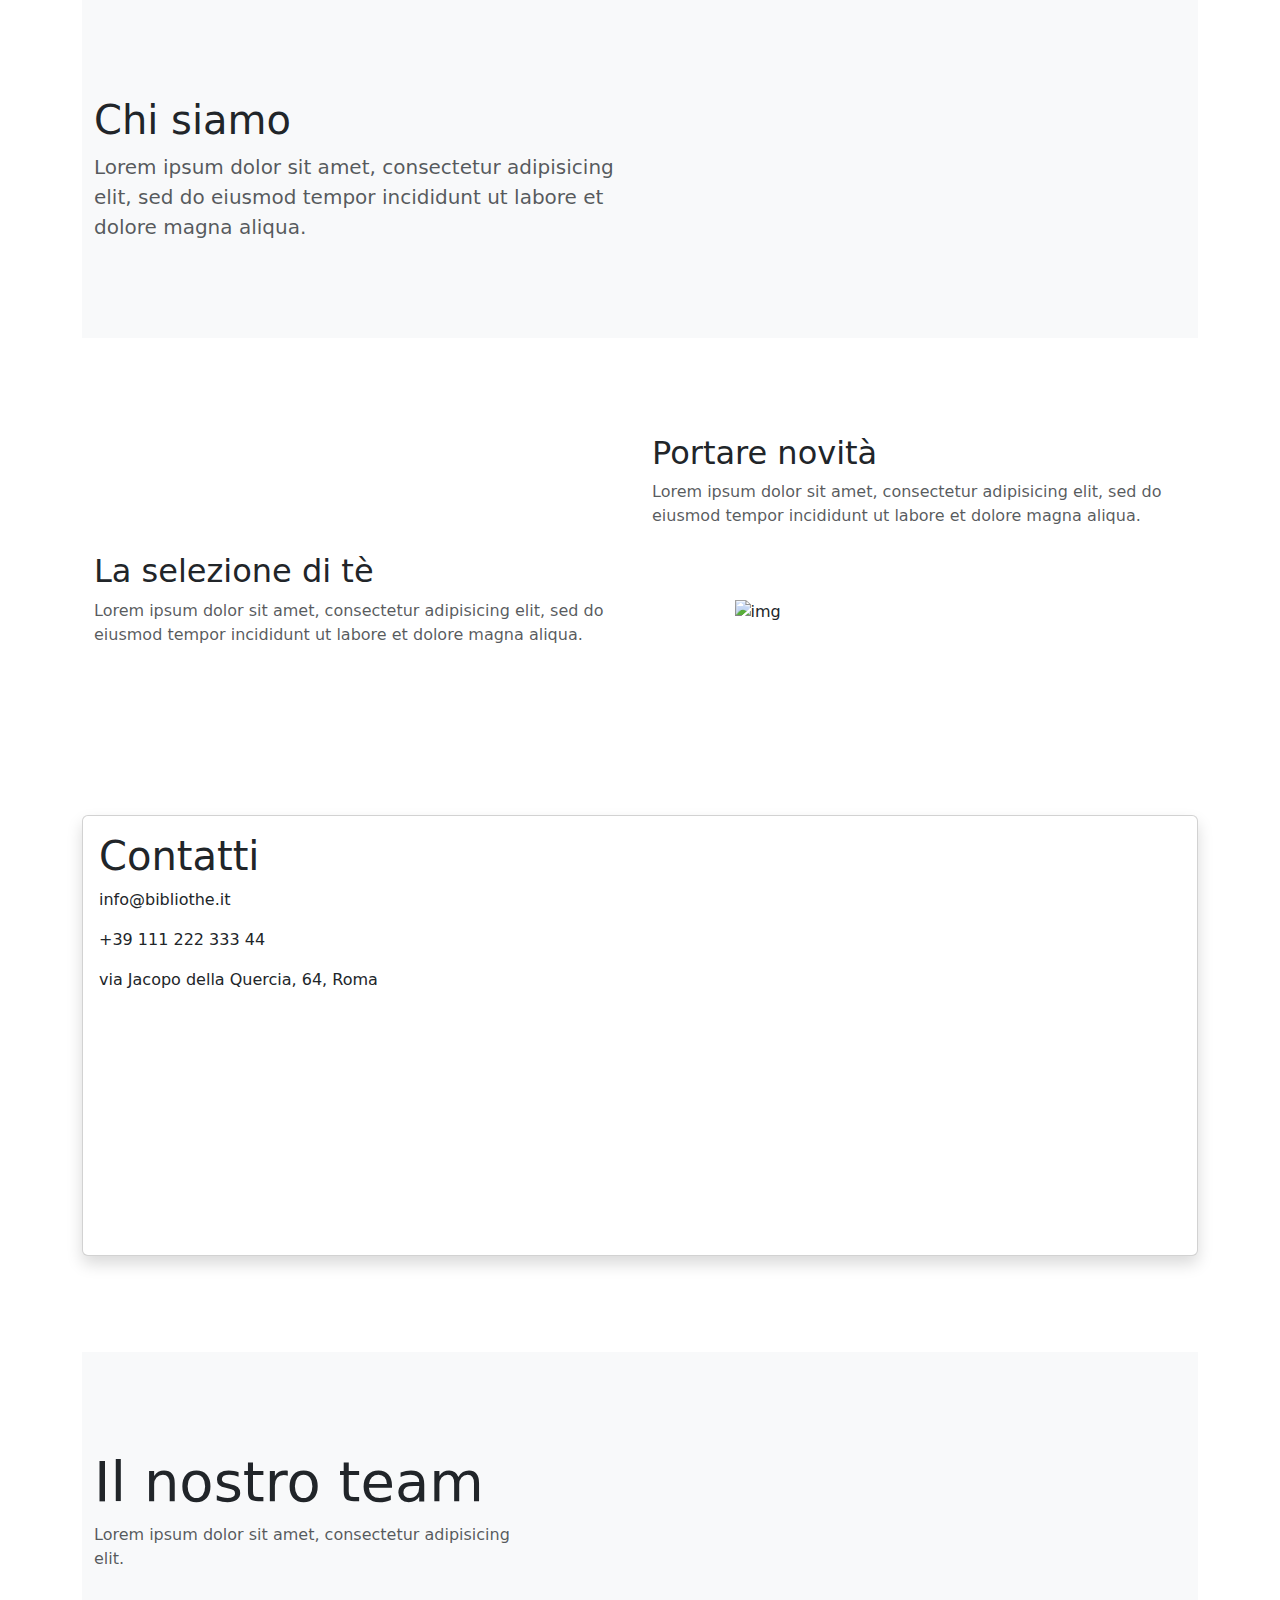
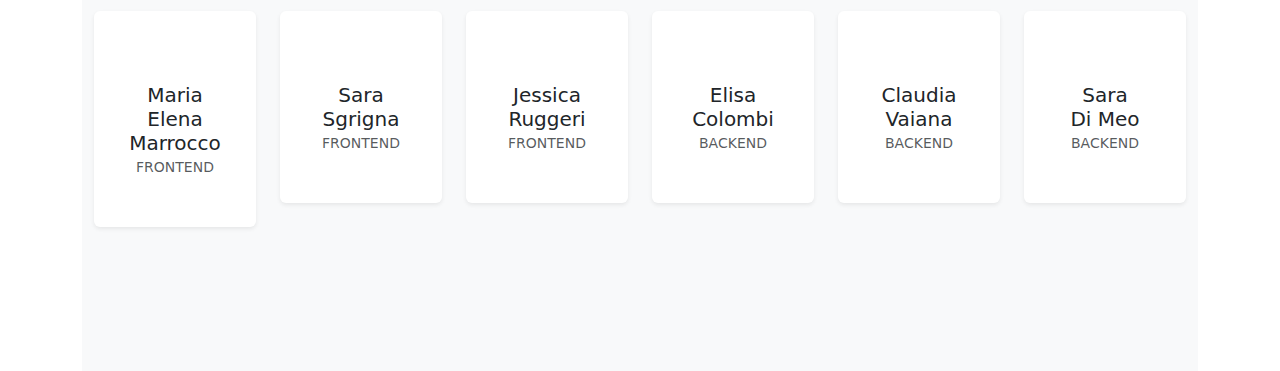
==== src/main/resources/templates/about.html @ 4e13affb "css navbar" ====
<!DOCTYPE html>
<html xmlns:th="http://www.thymeleaf.org">

<head>
	<meta charset="UTF-8">
	<meta name="viewport" content="width=device-width, initial-scale=1.0">
	<title>Bibliothè | Chi siamo</title>
	<link rel="icon" type="image/png" th:src="@{'/img/minilogo.png'}">
	<link href="https://cdn.jsdelivr.net/npm/bootstrap@5.3.2/dist/css/bootstrap.min.css" rel="stylesheet">
	<link th:href="@{/css/style.css}" rel="stylesheet" />
	<script src="https://cdn.jsdelivr.net/npm/bootstrap@5.3.2/dist/js/bootstrap.bundle.min.js"></script>
	<script type="text/javascript" src="/src/main/resources/static/js/script.js"></script>
	<script type="text/javascript" th:src="@{/js/GENERICO.js}"></script>
	<link rel="preconnect" href="https://fonts.googleapis.com">
	<link rel="preconnect" href="https://fonts.gstatic.com" crossorigin>
	<link href="https://fonts.googleapis.com/css2?family=Barrio&display=swap" rel="stylesheet">

	<link rel="preconnect" href="https://fonts.googleapis.com">
	<link rel="preconnect" href="https://fonts.gstatic.com" crossorigin>
	<link href="https://fonts.googleapis.com/css2?family=Montserrat:wght@300&display=swap" rel="stylesheet">


</head>

<body>
	
	<div class="container">
		<div class="head">
			<!--navbar-->
        	<div th:replace="~{fragments :: navbar(autori=${autori}, generi=${generi}, caseEditrici=${caseEditrici})}"></div>
		</div>
		<!--BODY-->
		<div class="bg-light">
			<div class="container py-5">
				<div class="row h-100 align-items-center py-5">
					<div class="col-lg-6">
						<h1 id="about">Chi siamo</h1>
						<p class="lead text-muted mb-0">Lorem ipsum dolor sit amet, consectetur adipisicing elit,
							sed do eiusmod tempor incididunt ut labore et dolore magna aliqua.</p>
					</div>
					<div class="col-lg-6 d-none d-lg-block"><img th:src="@{'/img/noi.png'}" alt="" class="img-fluid about">
					</div>
				</div>
			</div>
		</div>
		<div class="bg-white py-5">
			<div class="container py-5">
				
				<div class="row align-items-center">
					<div class="col-lg-5 px-5 mx-auto"><img id="noPadd2" th:src="@{'/img/novità3.png'}" alt=""
							class="img-fluid about mb-4 mb-lg-0"></div>
					<div class="col-lg-6"><i class="fa fa-leaf fa-2x mb-3 text-primary"></i>
						<h2 class="font-weight-light blu">Portare novità</h2>
						<p class="font-italic text-muted mb-4">Lorem ipsum dolor sit amet, consectetur adipisicing elit,
							sed do eiusmod tempor incididunt ut labore et dolore magna aliqua.</p>
					</div>
				</div>
				<div class="row align-items-center mb-5">
					<div class="col-lg-6 order-2 order-lg-1"><i class="fa fa-bar-chart fa-2x mb-3 text-primary"></i>
						<h2 class="font-weight-light azzurro">La selezione di tè</h2>
						<p class="font-italic text-muted mb-4">Lorem ipsum dolor sit amet, consectetur adipisicing elit,
							sed do eiusmod tempor incididunt ut labore et dolore magna aliqua.</p>
					</div>
					<div class="col-lg-5 px-5 mx-auto order-1 order-lg-2"><img id="noPadd" th:src="@{'/img/selezione2.png'}" alt="img"
							class="img-fluid about mb-4 mb-lg-0"></div>
				</div>
			</div>
			
			
			<div id="cardContact" class="container mt-5 card shadow p-3 mb-5 rounded">
        <div class="row">
            

            <!-- Colonna destra - Riepilogo dei contatti -->
            <div class="col-md-6">
                <div class="riepilogo">
                    <h1 id="riepilogo" class="card-title">Contatti</h5>
                    <p >info@bibliothe.it</p>
                    <p>+39 111 222 333 44</p>
                    <p>via Jacopo della Quercia, 64, Roma</p>
                    <!-- Aggiungi altri dettagli di contatto se necessario -->
                </div>
            </div>
            <!-- Colonna sinistra - Form di contatto -->
            <div class="col-md-6 ">
                <iframe
                        width="100%"
                        height="400"
                        frameborder="0"
                        scrolling="no"
                        marginheight="0"
                        marginwidth="0"
                        src="https://www.google.com/maps/embed?pb=!1m18!1m12!1m3!1d3150.6369652082087!2d-122.08395748475895!3d37.42201697982624!2m3!1f0!2f0!3f0!3m2!1i1024!2i768!4f13.1!3m3!1m2!1s0x808f7e7c0acefc4d%3A0x2a99237540c249f6!2sGolden%20Gate%20Bridge!5e0!3m2!1sen!2sus!4v1643742989608!5m2!1sen!2sus"
                        allowfullscreen
                    ></iframe>
                
            </div>
        </div>
    </div>
		</div>
		
		
	
		
		
		
		

		<div class="bg-light py-5">
			
			<div class="container py-5">
				<div class="row mb-4">
					<div class="col-lg-5">
						<h2 class="display-4">Il nostro team</h2>
						<p class="font-italic text-muted">Lorem ipsum dolor sit amet, consectetur adipisicing elit.</p>
					</div>
				</div>

				<div class="row text-center">
					<!-- Team item 1-->
					<div class="col-xl-2 col-sm-6 mb-5">
						<div class="bg-white rounded shadow-sm py-5 px-4"><img
								th:src="@{'/img/mary.png'}" alt="" width="100"
								class="img-fluid rounded-circle mb-3 shadow-sm">
							<h5 class="mb-0">Maria Elena<br>Marrocco</h5><span class="small text-uppercase text-muted">FRONTEND
							</span>

						</div>
					</div>
					<!-- End-->

					<!-- Team item 2-->
					<div class="col-xl-2 col-sm-6 mb-5">
						<div class="bg-white rounded shadow-sm py-5 px-4"><img
								th:src="@{'/img/sara.png'}" alt="" width="100"
								class="img-fluid rounded-circle mb-3 shadow-sm">
							<h5 class="mb-0">Sara<br>Sgrigna</h5><span class="small text-uppercase text-muted">FRONTEND</span>

						</div>
					</div>
					<!-- End-->
					<!-- Team item 3-->
					<div class="col-xl-2 col-sm-6 mb-5">
						<div class="bg-white rounded shadow-sm py-5 px-4"><img
								th:src="@{'/img/jessica.png'}" alt="" width="100"
								class="img-fluid rounded-circle mb-3 shadow-sm">
							<h5 class="mb-0">Jessica<br>Ruggeri</h5><span class="small text-uppercase text-muted">FRONTEND</span>

						</div>
					</div>
					<!-- End-->

					<!-- Team item 4-->
					<div class="col-xl-2 col-sm-6 mb-5">
						<div class="bg-white rounded shadow-sm py-5 px-4"><img
								th:src="@{'/img/elisa.png'}" alt="" width="100"
								class="img-fluid rounded-circle mb-3  shadow-sm">
							<h5 class="mb-0">Elisa<br>Colombi</h5><span class="small text-uppercase text-muted">BACKEND</span>

						</div>
					</div>
					<!-- End-->

					<!-- Team item 5-->
					<div class="col-xl-2 col-sm-6 mb-5">
						<div class="bg-white rounded shadow-sm py-5 px-4"><img
								th:src="@{'/img/claudia.png'}" alt="" width="100"
								class="img-fluid rounded-circle mb-3  shadow-sm">
							<h5 class="mb-0">Claudia<br>Vaiana</h5><span class="small text-uppercase text-muted">BACKEND</span>

						</div>
					</div>
					<!-- End-->

					<!-- Team item 6-->
					<div class="col-xl-2 col-sm-6 mb-5">
						<div class="bg-white rounded shadow-sm py-5 px-4"><img
								th:src="@{'/img/saraD.png'}" alt="" width="100"
								class="img-fluid rounded-circle mb-3 shadow-sm">
							<h5 class="mb-0">Sara<br>Di Meo</h5><span class="small text-uppercase text-muted">BACKEND</span>

						</div>
					</div>
					<!-- End-->

				</div>
			</div>
		</div>

	</div>
</div>
<!--FRAGMENT FOOTER-->
<div th:replace="~{fragments :: footer}"></div>
</body>

</html>
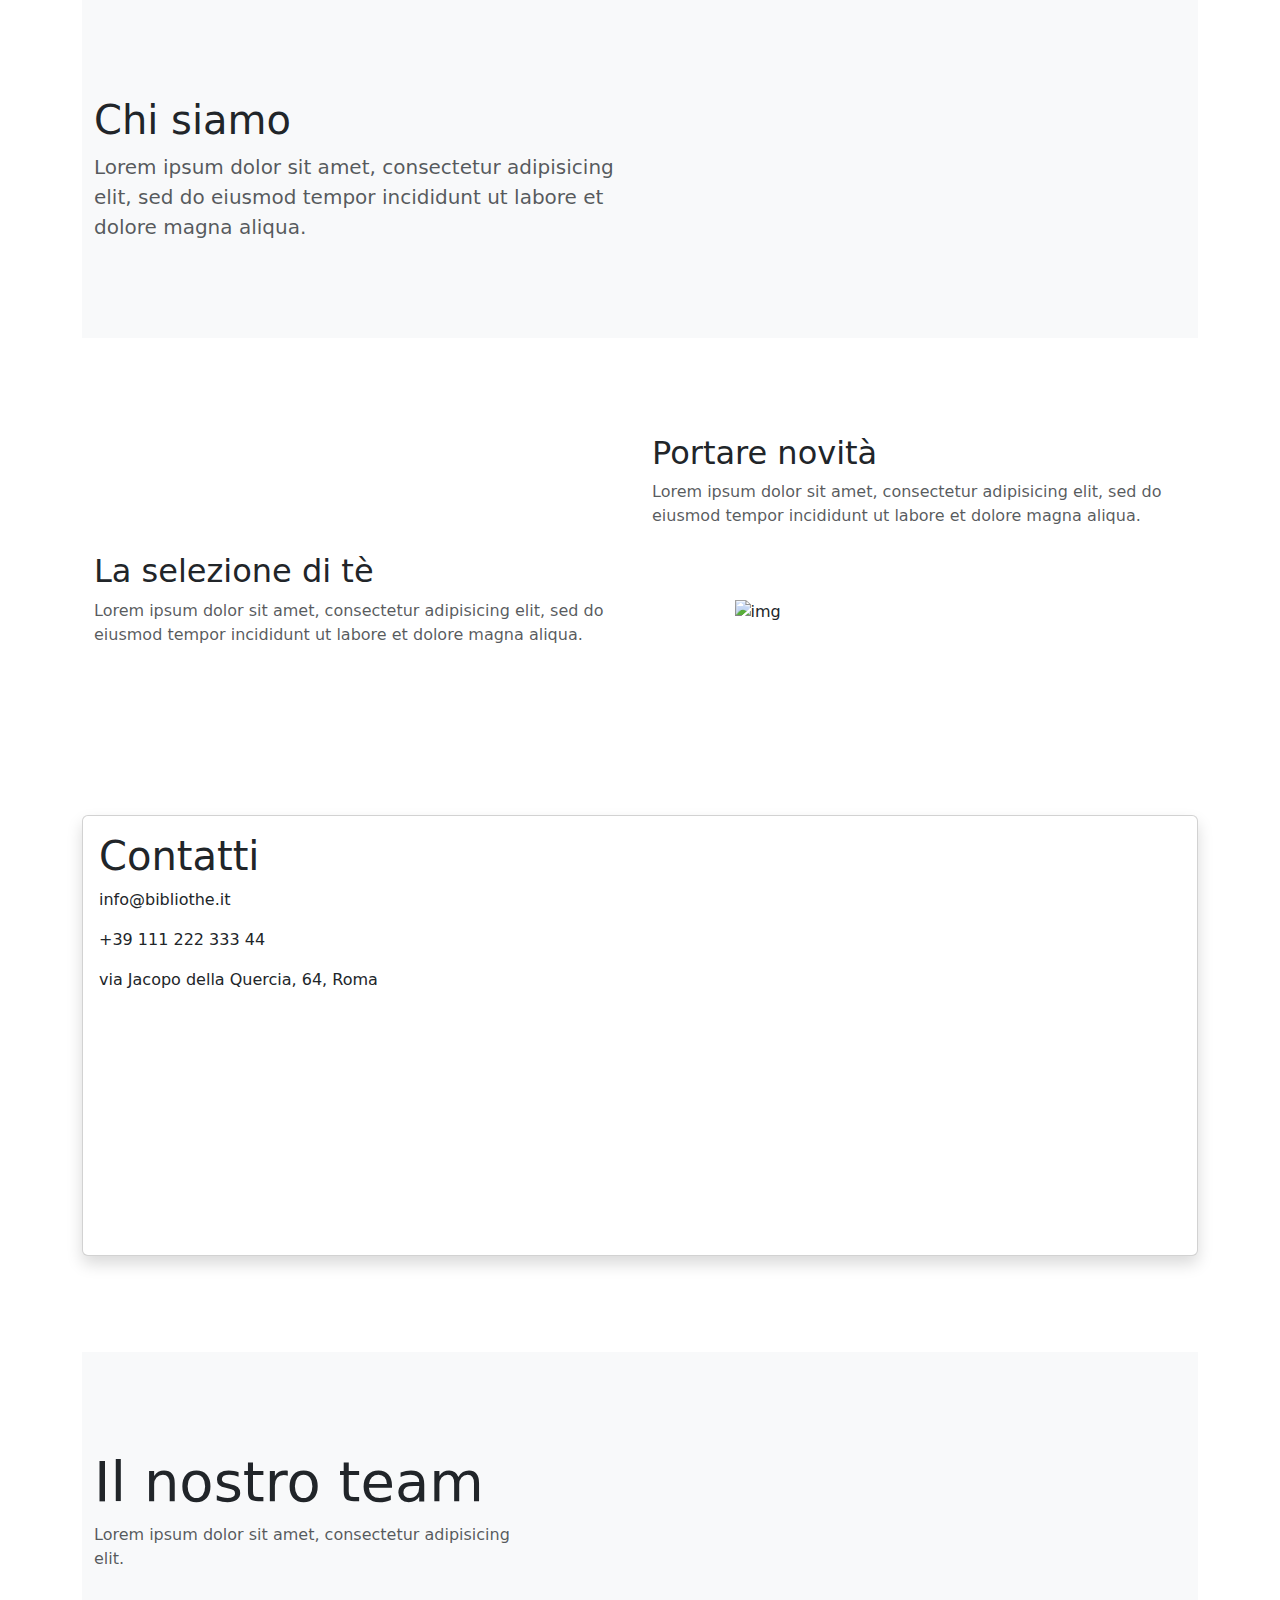
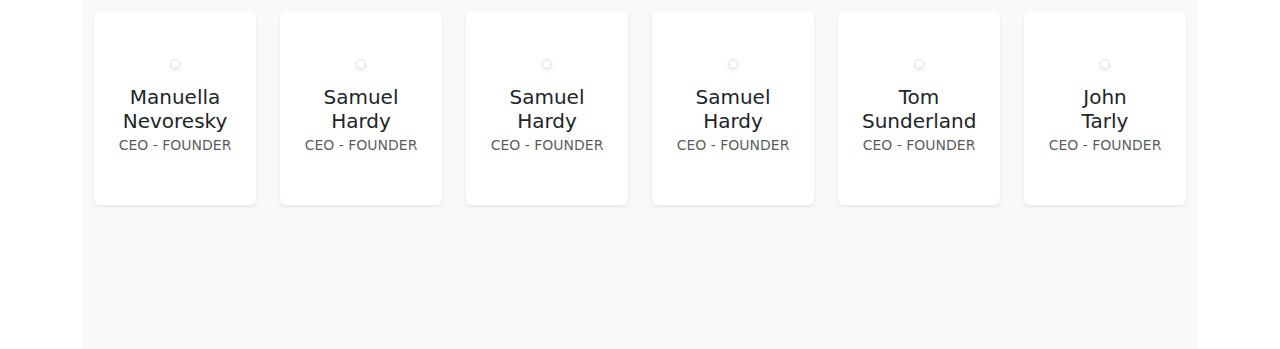
==== commit 4a2bd22a: "Merge branch 'main' of https://github.com/ClauVai/biblioteca" ====
--- a/src/main/resources/templates/about.html
+++ b/src/main/resources/templates/about.html
@@ -10,7 +10,6 @@
 	<link th:href="@{/css/style.css}" rel="stylesheet" />
 	<script src="https://cdn.jsdelivr.net/npm/bootstrap@5.3.2/dist/js/bootstrap.bundle.min.js"></script>
 	<script type="text/javascript" src="/src/main/resources/static/js/script.js"></script>
-	<script type="text/javascript" th:src="@{/js/GENERICO.js}"></script>
 	<link rel="preconnect" href="https://fonts.googleapis.com">
 	<link rel="preconnect" href="https://fonts.gstatic.com" crossorigin>
 	<link href="https://fonts.googleapis.com/css2?family=Barrio&display=swap" rel="stylesheet">
@@ -120,10 +119,10 @@
 					<!-- Team item 1-->
 					<div class="col-xl-2 col-sm-6 mb-5">
 						<div class="bg-white rounded shadow-sm py-5 px-4"><img
-								th:src="@{'/img/mary.png'}" alt="" width="100"
-								class="img-fluid rounded-circle mb-3 shadow-sm">
-							<h5 class="mb-0">Maria Elena<br>Marrocco</h5><span class="small text-uppercase text-muted">FRONTEND
-							</span>
+								src="https://bootstrapious.com/i/snippets/sn-about/avatar-4.png" alt="" width="100"
+								class="img-fluid rounded-circle mb-3 img-thumbnail shadow-sm">
+							<h5 class="mb-0">Manuella<br>Nevoresky</h5><span class="small text-uppercase text-muted">CEO
+								- Founder</span>
 
 						</div>
 					</div>
@@ -132,9 +131,10 @@
 					<!-- Team item 2-->
 					<div class="col-xl-2 col-sm-6 mb-5">
 						<div class="bg-white rounded shadow-sm py-5 px-4"><img
-								th:src="@{'/img/sara.png'}" alt="" width="100"
-								class="img-fluid rounded-circle mb-3 shadow-sm">
-							<h5 class="mb-0">Sara<br>Sgrigna</h5><span class="small text-uppercase text-muted">FRONTEND</span>
+								src="https://bootstrapious.com/i/snippets/sn-about/avatar-3.png" alt="" width="100"
+								class="img-fluid rounded-circle mb-3 img-thumbnail shadow-sm">
+							<h5 class="mb-0">Samuel<br>Hardy</h5><span class="small text-uppercase text-muted">CEO -
+								Founder</span>
 
 						</div>
 					</div>
@@ -142,9 +142,10 @@
 					<!-- Team item 3-->
 					<div class="col-xl-2 col-sm-6 mb-5">
 						<div class="bg-white rounded shadow-sm py-5 px-4"><img
-								th:src="@{'/img/jessica.png'}" alt="" width="100"
-								class="img-fluid rounded-circle mb-3 shadow-sm">
-							<h5 class="mb-0">Jessica<br>Ruggeri</h5><span class="small text-uppercase text-muted">FRONTEND</span>
+								src="https://bootstrapious.com/i/snippets/sn-about/avatar-3.png" alt="" width="100"
+								class="img-fluid rounded-circle mb-3 img-thumbnail shadow-sm">
+							<h5 class="mb-0">Samuel<br>Hardy</h5><span class="small text-uppercase text-muted">CEO -
+								Founder</span>
 
 						</div>
 					</div>
@@ -153,9 +154,10 @@
 					<!-- Team item 4-->
 					<div class="col-xl-2 col-sm-6 mb-5">
 						<div class="bg-white rounded shadow-sm py-5 px-4"><img
-								th:src="@{'/img/elisa.png'}" alt="" width="100"
-								class="img-fluid rounded-circle mb-3  shadow-sm">
-							<h5 class="mb-0">Elisa<br>Colombi</h5><span class="small text-uppercase text-muted">BACKEND</span>
+								src="https://bootstrapious.com/i/snippets/sn-about/avatar-3.png" alt="" width="100"
+								class="img-fluid rounded-circle mb-3 img-thumbnail shadow-sm">
+							<h5 class="mb-0">Samuel<br>Hardy</h5><span class="small text-uppercase text-muted">CEO -
+								Founder</span>
 
 						</div>
 					</div>
@@ -164,9 +166,10 @@
 					<!-- Team item 5-->
 					<div class="col-xl-2 col-sm-6 mb-5">
 						<div class="bg-white rounded shadow-sm py-5 px-4"><img
-								th:src="@{'/img/claudia.png'}" alt="" width="100"
-								class="img-fluid rounded-circle mb-3  shadow-sm">
-							<h5 class="mb-0">Claudia<br>Vaiana</h5><span class="small text-uppercase text-muted">BACKEND</span>
+								src="https://bootstrapious.com/i/snippets/sn-about/avatar-2.png" alt="" width="100"
+								class="img-fluid rounded-circle mb-3 img-thumbnail shadow-sm">
+							<h5 class="mb-0">Tom<br>Sunderland</h5><span class="small text-uppercase text-muted">CEO -
+								Founder</span>
 
 						</div>
 					</div>
@@ -175,9 +178,10 @@
 					<!-- Team item 6-->
 					<div class="col-xl-2 col-sm-6 mb-5">
 						<div class="bg-white rounded shadow-sm py-5 px-4"><img
-								th:src="@{'/img/saraD.png'}" alt="" width="100"
-								class="img-fluid rounded-circle mb-3 shadow-sm">
-							<h5 class="mb-0">Sara<br>Di Meo</h5><span class="small text-uppercase text-muted">BACKEND</span>
+								src="https://bootstrapious.com/i/snippets/sn-about/avatar-1.png" alt="" width="100"
+								class="img-fluid rounded-circle mb-3 img-thumbnail shadow-sm">
+							<h5 class="mb-0">John<br>Tarly</h5><span class="small text-uppercase text-muted">CEO -
+								Founder</span>
 
 						</div>
 					</div>
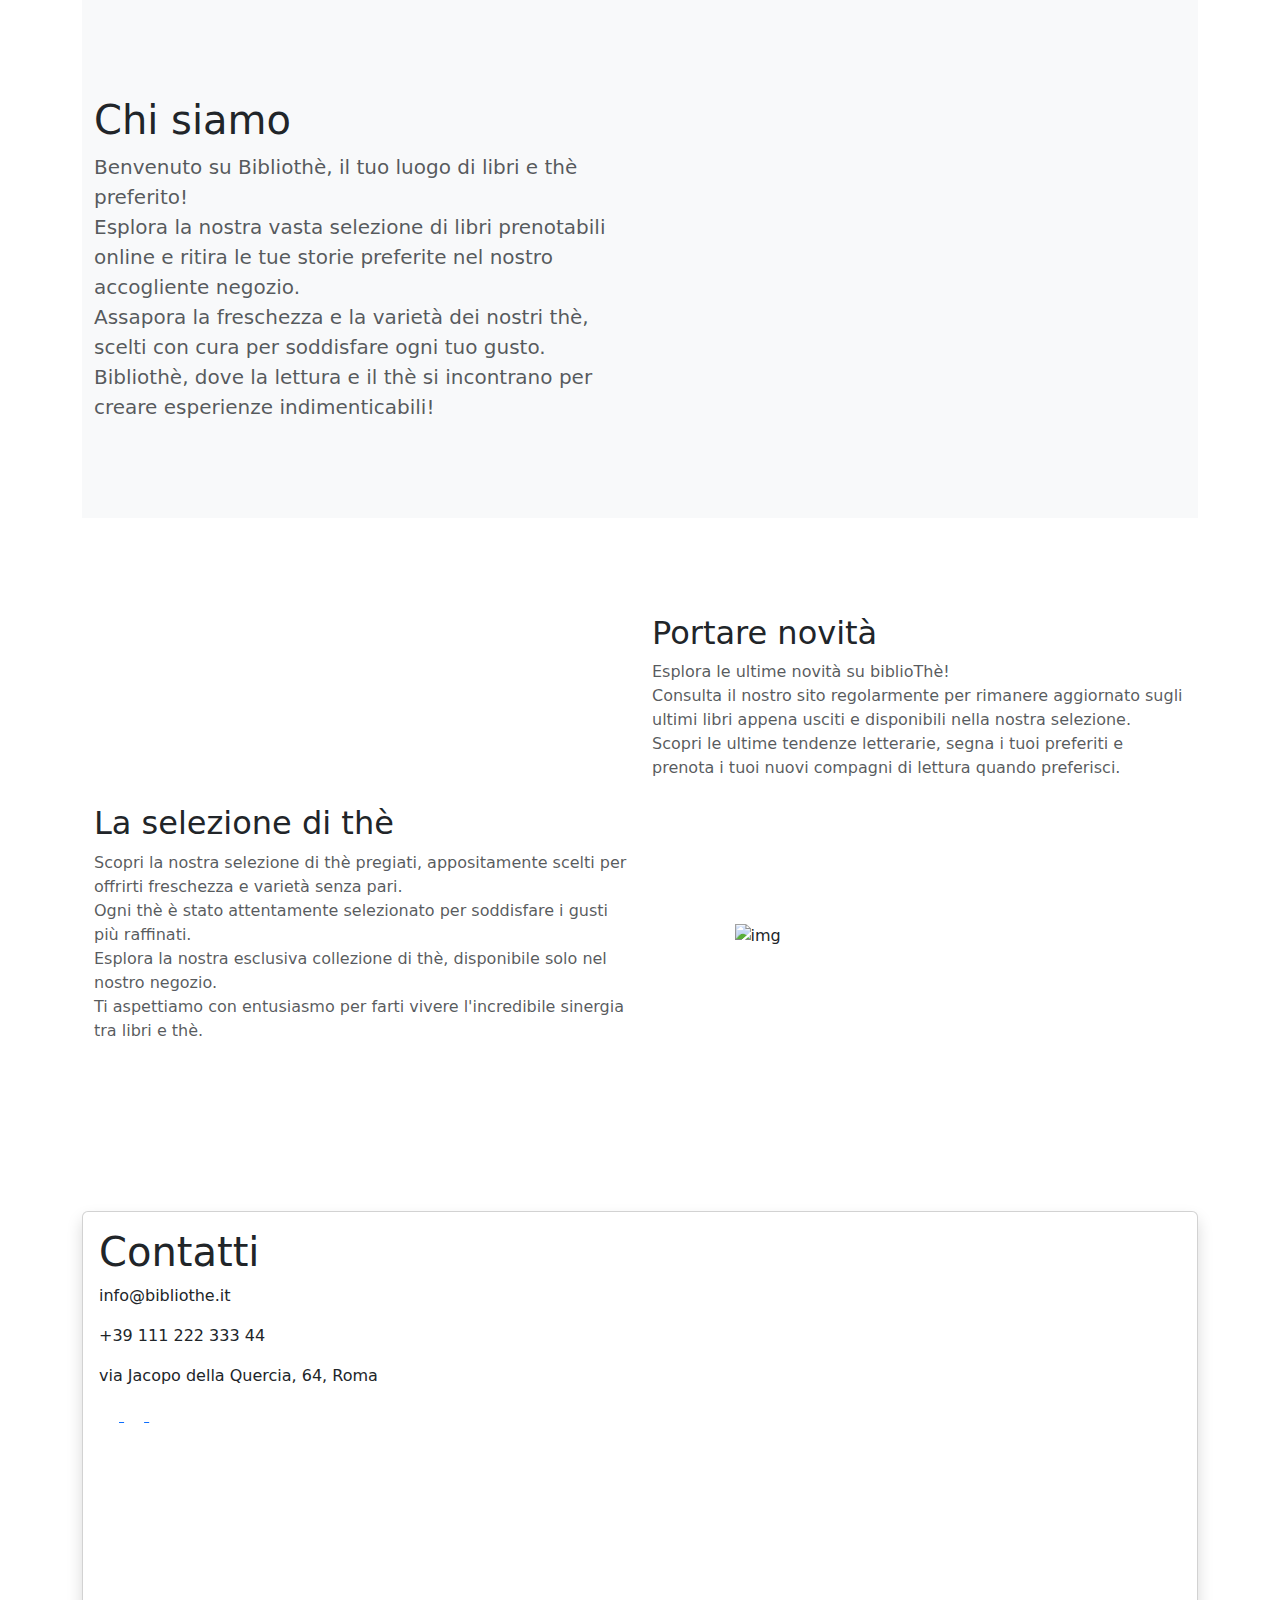
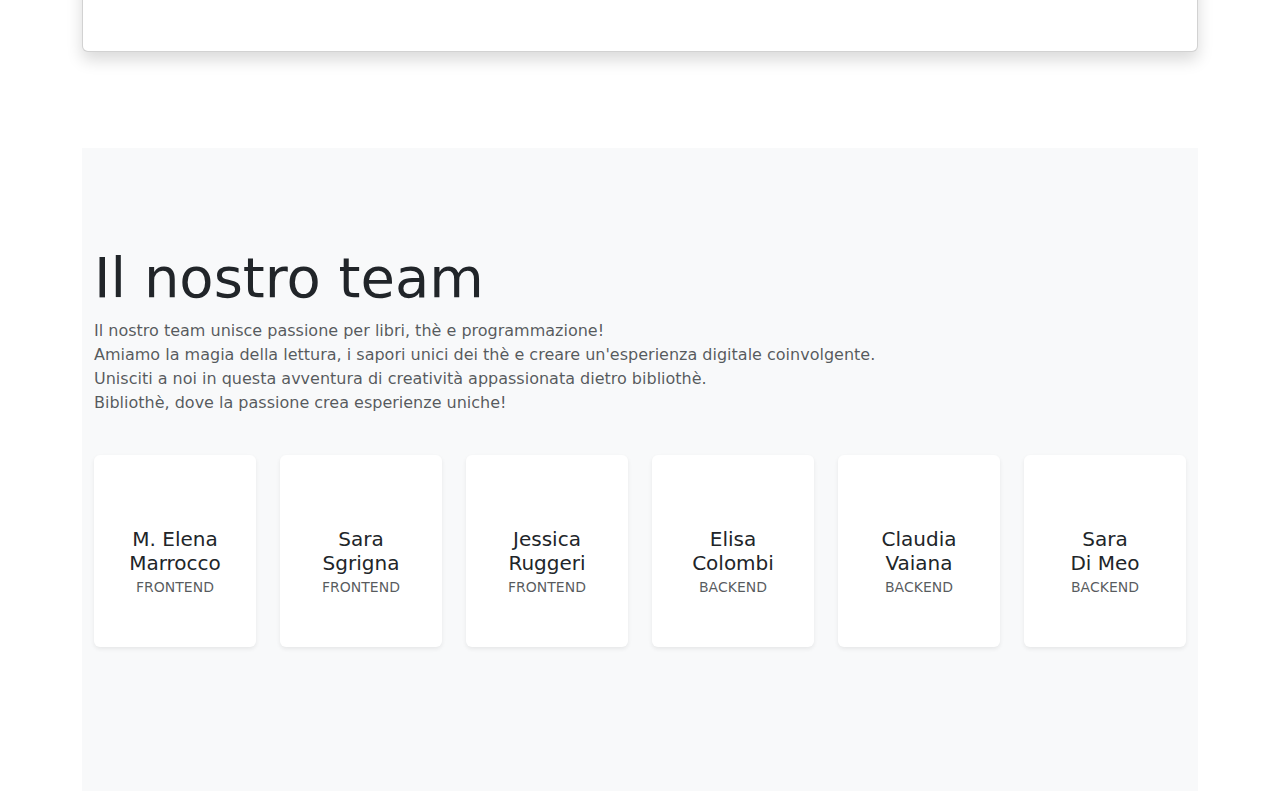
==== commit 0bf991a6: "about" ====
--- a/src/main/resources/templates/about.html
+++ b/src/main/resources/templates/about.html
@@ -10,15 +10,13 @@
 	<link th:href="@{/css/style.css}" rel="stylesheet" />
 	<script src="https://cdn.jsdelivr.net/npm/bootstrap@5.3.2/dist/js/bootstrap.bundle.min.js"></script>
 	<script type="text/javascript" src="/src/main/resources/static/js/script.js"></script>
+	<script type="text/javascript" th:src="@{/js/GENERICO.js}"></script>
 	<link rel="preconnect" href="https://fonts.googleapis.com">
 	<link rel="preconnect" href="https://fonts.gstatic.com" crossorigin>
 	<link href="https://fonts.googleapis.com/css2?family=Barrio&display=swap" rel="stylesheet">
-
 	<link rel="preconnect" href="https://fonts.googleapis.com">
 	<link rel="preconnect" href="https://fonts.gstatic.com" crossorigin>
 	<link href="https://fonts.googleapis.com/css2?family=Montserrat:wght@300&display=swap" rel="stylesheet">
-
-
 </head>
 
 <body>
@@ -34,8 +32,12 @@
 				<div class="row h-100 align-items-center py-5">
 					<div class="col-lg-6">
 						<h1 id="about">Chi siamo</h1>
-						<p class="lead text-muted mb-0">Lorem ipsum dolor sit amet, consectetur adipisicing elit,
-							sed do eiusmod tempor incididunt ut labore et dolore magna aliqua.</p>
+						<p class="lead text-muted mb-0">
+							Benvenuto su Bibliothè, il tuo luogo di libri e thè preferito! <br>
+							Esplora la nostra vasta selezione di libri prenotabili online e ritira le tue storie preferite nel nostro accogliente negozio. <br>
+							Assapora la freschezza e la varietà dei nostri thè, scelti con cura per soddisfare ogni tuo gusto.<br>
+							Bibliothè, dove la lettura e il thè si incontrano per creare esperienze indimenticabili!  
+						</p>
 					</div>
 					<div class="col-lg-6 d-none d-lg-block"><img th:src="@{'/img/noi.png'}" alt="" class="img-fluid about">
 					</div>
@@ -50,26 +52,30 @@
 							class="img-fluid about mb-4 mb-lg-0"></div>
 					<div class="col-lg-6"><i class="fa fa-leaf fa-2x mb-3 text-primary"></i>
 						<h2 class="font-weight-light blu">Portare novità</h2>
-						<p class="font-italic text-muted mb-4">Lorem ipsum dolor sit amet, consectetur adipisicing elit,
-							sed do eiusmod tempor incididunt ut labore et dolore magna aliqua.</p>
+						<p class="font-italic text-muted mb-4">
+							Esplora le ultime novità su biblioThè! <br>
+							Consulta il nostro sito regolarmente per rimanere aggiornato sugli ultimi libri appena usciti e disponibili nella nostra selezione. <br>
+							Scopri le ultime tendenze letterarie, segna i tuoi preferiti e prenota i tuoi nuovi compagni di lettura quando preferisci.
+						</p>
 					</div>
 				</div>
 				<div class="row align-items-center mb-5">
 					<div class="col-lg-6 order-2 order-lg-1"><i class="fa fa-bar-chart fa-2x mb-3 text-primary"></i>
-						<h2 class="font-weight-light azzurro">La selezione di tè</h2>
-						<p class="font-italic text-muted mb-4">Lorem ipsum dolor sit amet, consectetur adipisicing elit,
-							sed do eiusmod tempor incididunt ut labore et dolore magna aliqua.</p>
+						<h2 class="font-weight-light azzurro">La selezione di thè</h2>
+						<p class="font-italic text-muted mb-4">
+							 Scopri la nostra selezione di thè pregiati, appositamente scelti per offrirti freschezza e varietà senza pari.  <br>
+							 Ogni thè è stato attentamente selezionato per soddisfare i gusti più raffinati. <br>
+                             Esplora la nostra esclusiva collezione di thè, disponibile solo nel nostro negozio. <br>
+                             Ti aspettiamo con entusiasmo per farti vivere l'incredibile sinergia tra libri e thè.
+						</p>
 					</div>
 					<div class="col-lg-5 px-5 mx-auto order-1 order-lg-2"><img id="noPadd" th:src="@{'/img/selezione2.png'}" alt="img"
 							class="img-fluid about mb-4 mb-lg-0"></div>
 				</div>
-			</div>
-			
-			
+			</div>	
 			<div id="cardContact" class="container mt-5 card shadow p-3 mb-5 rounded">
         <div class="row">
             
-
             <!-- Colonna destra - Riepilogo dei contatti -->
             <div class="col-md-6">
                 <div class="riepilogo">
@@ -77,7 +83,17 @@
                     <p >info@bibliothe.it</p>
                     <p>+39 111 222 333 44</p>
                     <p>via Jacopo della Quercia, 64, Roma</p>
-                    <!-- Aggiungi altri dettagli di contatto se necessario -->
+				    <p>
+				        <a href="#" target="_blank" title="Instagram">
+				            <img th:src="@{'/img/instagram.png'}" style="margin-right: 20px;"></img>
+				        </a>
+				         <a href="#" target="_blank" title="Facebook">
+				            <img th:src="@{'/img/facebook.png'}" style="margin-right: 20px;"></img>
+				        </a>  
+				         <a href="#" target="_blank" title="Tiktok">
+				            <img th:src="@{'/img/tiktok.png'}" style="margin-right: 20px;" ></img>
+				        </a>                 
+				    </p>
                 </div>
             </div>
             <!-- Colonna sinistra - Form di contatto -->
@@ -97,21 +113,18 @@
         </div>
     </div>
 		</div>
-		
-		
-	
-		
-		
-		
-		
-
 		<div class="bg-light py-5">
 			
 			<div class="container py-5">
 				<div class="row mb-4">
-					<div class="col-lg-5">
+					<div class="col-lg-10">
 						<h2 class="display-4">Il nostro team</h2>
-						<p class="font-italic text-muted">Lorem ipsum dolor sit amet, consectetur adipisicing elit.</p>
+						<p class="font-italic text-muted">
+							Il nostro team unisce passione per libri, thè e programmazione!<br>
+							Amiamo la magia della lettura, i sapori unici dei thè e creare un'esperienza digitale coinvolgente. <br>
+							Unisciti a noi in questa avventura di creatività appassionata dietro bibliothè. <br>
+							Bibliothè, dove la passione crea esperienze uniche! 
+						</p>
 					</div>
 				</div>
 
@@ -119,10 +132,10 @@
 					<!-- Team item 1-->
 					<div class="col-xl-2 col-sm-6 mb-5">
 						<div class="bg-white rounded shadow-sm py-5 px-4"><img
-								src="https://bootstrapious.com/i/snippets/sn-about/avatar-4.png" alt="" width="100"
-								class="img-fluid rounded-circle mb-3 img-thumbnail shadow-sm">
-							<h5 class="mb-0">Manuella<br>Nevoresky</h5><span class="small text-uppercase text-muted">CEO
-								- Founder</span>
+								th:src="@{'/img/mary.png'}" alt="" width="100"
+								class="img-fluid rounded-circle mb-3 shadow-sm">
+							<h5 class="mb-0">M. Elena<br>Marrocco</h5><span class="small text-uppercase text-muted">FRONTEND
+							</span>
 
 						</div>
 					</div>
@@ -131,10 +144,9 @@
 					<!-- Team item 2-->
 					<div class="col-xl-2 col-sm-6 mb-5">
 						<div class="bg-white rounded shadow-sm py-5 px-4"><img
-								src="https://bootstrapious.com/i/snippets/sn-about/avatar-3.png" alt="" width="100"
-								class="img-fluid rounded-circle mb-3 img-thumbnail shadow-sm">
-							<h5 class="mb-0">Samuel<br>Hardy</h5><span class="small text-uppercase text-muted">CEO -
-								Founder</span>
+								th:src="@{'/img/sara.png'}" alt="" width="100"
+								class="img-fluid rounded-circle mb-3 shadow-sm">
+							<h5 class="mb-0">Sara<br>Sgrigna</h5><span class="small text-uppercase text-muted">FRONTEND</span>
 
 						</div>
 					</div>
@@ -142,10 +154,9 @@
 					<!-- Team item 3-->
 					<div class="col-xl-2 col-sm-6 mb-5">
 						<div class="bg-white rounded shadow-sm py-5 px-4"><img
-								src="https://bootstrapious.com/i/snippets/sn-about/avatar-3.png" alt="" width="100"
-								class="img-fluid rounded-circle mb-3 img-thumbnail shadow-sm">
-							<h5 class="mb-0">Samuel<br>Hardy</h5><span class="small text-uppercase text-muted">CEO -
-								Founder</span>
+								th:src="@{'/img/jessica.png'}" alt="" width="100"
+								class="img-fluid rounded-circle mb-3 shadow-sm">
+							<h5 class="mb-0">Jessica<br>Ruggeri</h5><span class="small text-uppercase text-muted">FRONTEND</span>
 
 						</div>
 					</div>
@@ -154,10 +165,9 @@
 					<!-- Team item 4-->
 					<div class="col-xl-2 col-sm-6 mb-5">
 						<div class="bg-white rounded shadow-sm py-5 px-4"><img
-								src="https://bootstrapious.com/i/snippets/sn-about/avatar-3.png" alt="" width="100"
-								class="img-fluid rounded-circle mb-3 img-thumbnail shadow-sm">
-							<h5 class="mb-0">Samuel<br>Hardy</h5><span class="small text-uppercase text-muted">CEO -
-								Founder</span>
+								th:src="@{'/img/elisa.png'}" alt="" width="100"
+								class="img-fluid rounded-circle mb-3  shadow-sm">
+							<h5 class="mb-0">Elisa<br>Colombi</h5><span class="small text-uppercase text-muted">BACKEND</span>
 
 						</div>
 					</div>
@@ -166,10 +176,9 @@
 					<!-- Team item 5-->
 					<div class="col-xl-2 col-sm-6 mb-5">
 						<div class="bg-white rounded shadow-sm py-5 px-4"><img
-								src="https://bootstrapious.com/i/snippets/sn-about/avatar-2.png" alt="" width="100"
-								class="img-fluid rounded-circle mb-3 img-thumbnail shadow-sm">
-							<h5 class="mb-0">Tom<br>Sunderland</h5><span class="small text-uppercase text-muted">CEO -
-								Founder</span>
+								th:src="@{'/img/claudia.png'}" alt="" width="100"
+								class="img-fluid rounded-circle mb-3  shadow-sm">
+							<h5 class="mb-0">Claudia<br>Vaiana</h5><span class="small text-uppercase text-muted">BACKEND</span>
 
 						</div>
 					</div>
@@ -178,15 +187,13 @@
 					<!-- Team item 6-->
 					<div class="col-xl-2 col-sm-6 mb-5">
 						<div class="bg-white rounded shadow-sm py-5 px-4"><img
-								src="https://bootstrapious.com/i/snippets/sn-about/avatar-1.png" alt="" width="100"
-								class="img-fluid rounded-circle mb-3 img-thumbnail shadow-sm">
-							<h5 class="mb-0">John<br>Tarly</h5><span class="small text-uppercase text-muted">CEO -
-								Founder</span>
-
-						</div>
-					</div>
-					<!-- End-->
-
+								th:src="@{'/img/saraD.png'}" alt="" width="100"
+								class="img-fluid rounded-circle mb-3 shadow-sm">
+							<h5 class="mb-0">Sara<br>Di Meo</h5><span class="small text-uppercase text-muted">BACKEND</span>
+
+						</div>
+					</div>
+					<!-- End-->
 				</div>
 			</div>
 		</div>
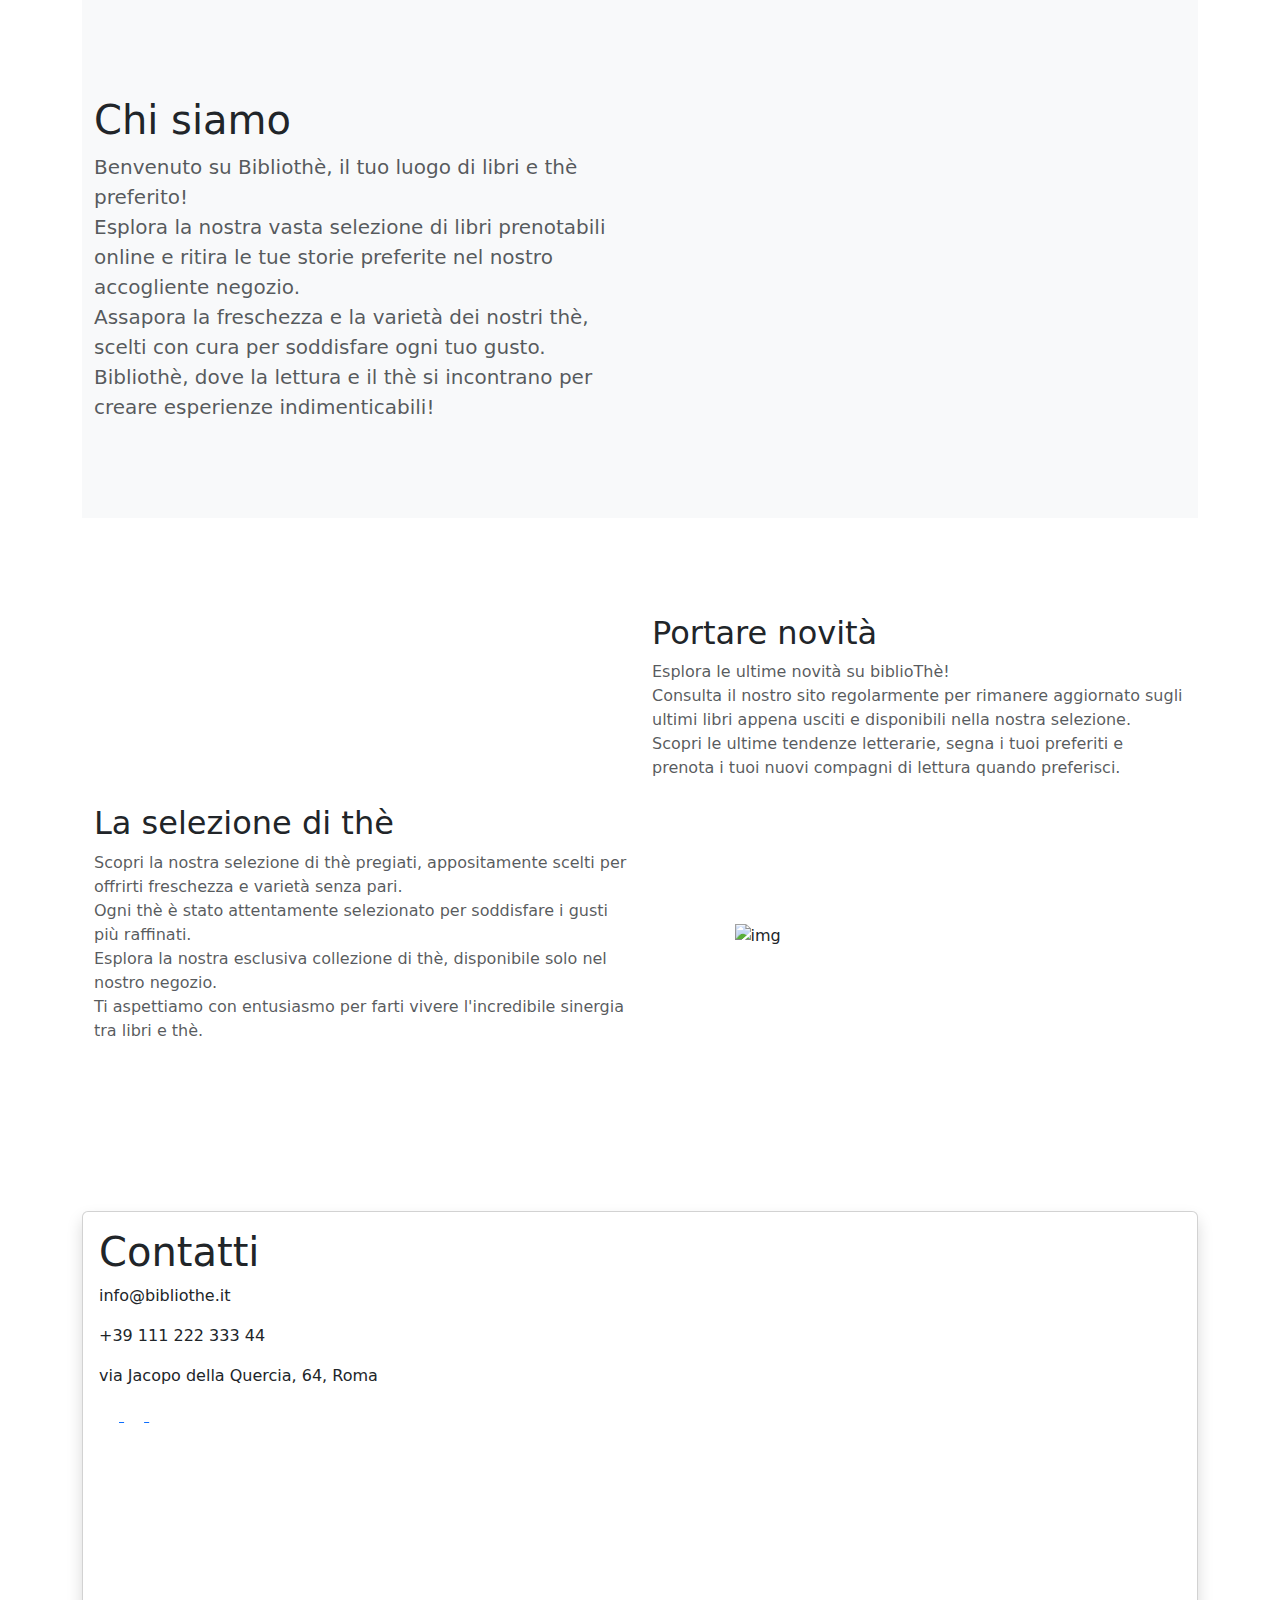
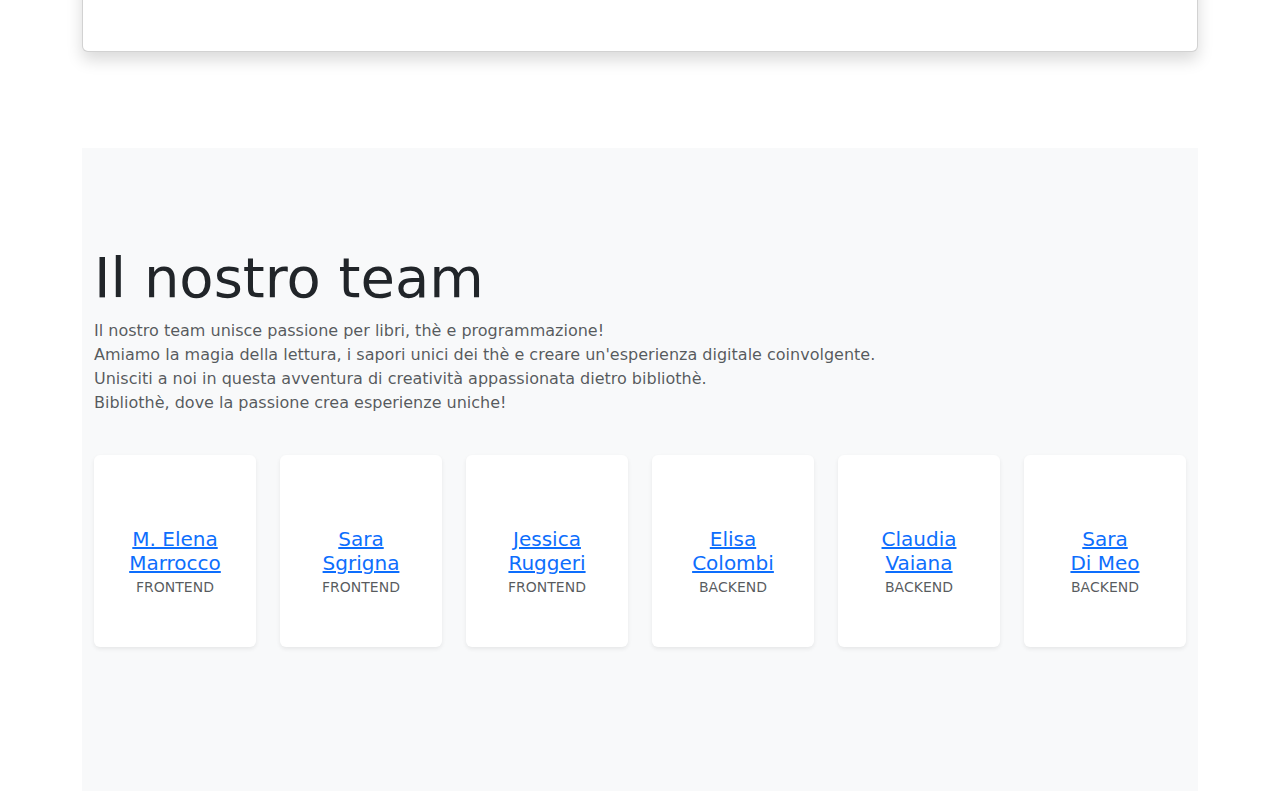
==== commit 880f6b99: "fix" ====
--- a/src/main/resources/templates/about.html
+++ b/src/main/resources/templates/about.html
@@ -134,7 +134,7 @@
 						<div class="bg-white rounded shadow-sm py-5 px-4"><img
 								th:src="@{'/img/mary.png'}" alt="" width="100"
 								class="img-fluid rounded-circle mb-3 shadow-sm">
-							<h5 class="mb-0">M. Elena<br>Marrocco</h5><span class="small text-uppercase text-muted">FRONTEND
+							<h5 class="mb-0"><a href="https://www.linkedin.com/in/maria-elena-marrocco-1105a2281/?utm_source=share&utm_campaign=share_via&utm_content=profile&utm_medium=ios_app" target="_blank">M. Elena<br>Marrocco </a></h5><span class="small text-uppercase text-muted">FRONTEND
 							</span>
 
 						</div>
@@ -146,7 +146,7 @@
 						<div class="bg-white rounded shadow-sm py-5 px-4"><img
 								th:src="@{'/img/sara.png'}" alt="" width="100"
 								class="img-fluid rounded-circle mb-3 shadow-sm">
-							<h5 class="mb-0">Sara<br>Sgrigna</h5><span class="small text-uppercase text-muted">FRONTEND</span>
+							<h5 class="mb-0"><a href="https://www.linkedin.com/in/sara-sgrigna-3aa0902a3/" target="_blank" >Sara<br>Sgrigna</a></h5><span class="small text-uppercase text-muted">FRONTEND</span>
 
 						</div>
 					</div>
@@ -156,7 +156,7 @@
 						<div class="bg-white rounded shadow-sm py-5 px-4"><img
 								th:src="@{'/img/jessica.png'}" alt="" width="100"
 								class="img-fluid rounded-circle mb-3 shadow-sm">
-							<h5 class="mb-0">Jessica<br>Ruggeri</h5><span class="small text-uppercase text-muted">FRONTEND</span>
+							<h5 class="mb-0"><a href="https://www.linkedin.com/in/jessica-ruggeri-2552051a6/" target="_blank" >Jessica<br>Ruggeri</a></h5><span class="small text-uppercase text-muted">FRONTEND</span>
 
 						</div>
 					</div>
@@ -167,7 +167,7 @@
 						<div class="bg-white rounded shadow-sm py-5 px-4"><img
 								th:src="@{'/img/elisa.png'}" alt="" width="100"
 								class="img-fluid rounded-circle mb-3  shadow-sm">
-							<h5 class="mb-0">Elisa<br>Colombi</h5><span class="small text-uppercase text-muted">BACKEND</span>
+							<h5 class="mb-0"><a href="https://www.linkedin.com/in/elisa-colombi-67b37217b/" target="_blank" >Elisa<br>Colombi</a></h5><span class="small text-uppercase text-muted">BACKEND</span>
 
 						</div>
 					</div>
@@ -178,7 +178,7 @@
 						<div class="bg-white rounded shadow-sm py-5 px-4"><img
 								th:src="@{'/img/claudia.png'}" alt="" width="100"
 								class="img-fluid rounded-circle mb-3  shadow-sm">
-							<h5 class="mb-0">Claudia<br>Vaiana</h5><span class="small text-uppercase text-muted">BACKEND</span>
+							<h5 class="mb-0"><a href="https://www.linkedin.com/in/claudia-vaiana-541723159/" target="_blank" >Claudia<br>Vaiana</a></h5><span class="small text-uppercase text-muted">BACKEND</span>
 
 						</div>
 					</div>
@@ -189,7 +189,7 @@
 						<div class="bg-white rounded shadow-sm py-5 px-4"><img
 								th:src="@{'/img/saraD.png'}" alt="" width="100"
 								class="img-fluid rounded-circle mb-3 shadow-sm">
-							<h5 class="mb-0">Sara<br>Di Meo</h5><span class="small text-uppercase text-muted">BACKEND</span>
+							<h5 class="mb-0"><a href="https://www.linkedin.com/in/sara-di-meo-64b7b92a5/" target="_blank" >Sara<br>Di Meo</a></h5><span class="small text-uppercase text-muted">BACKEND</span>
 
 						</div>
 					</div>
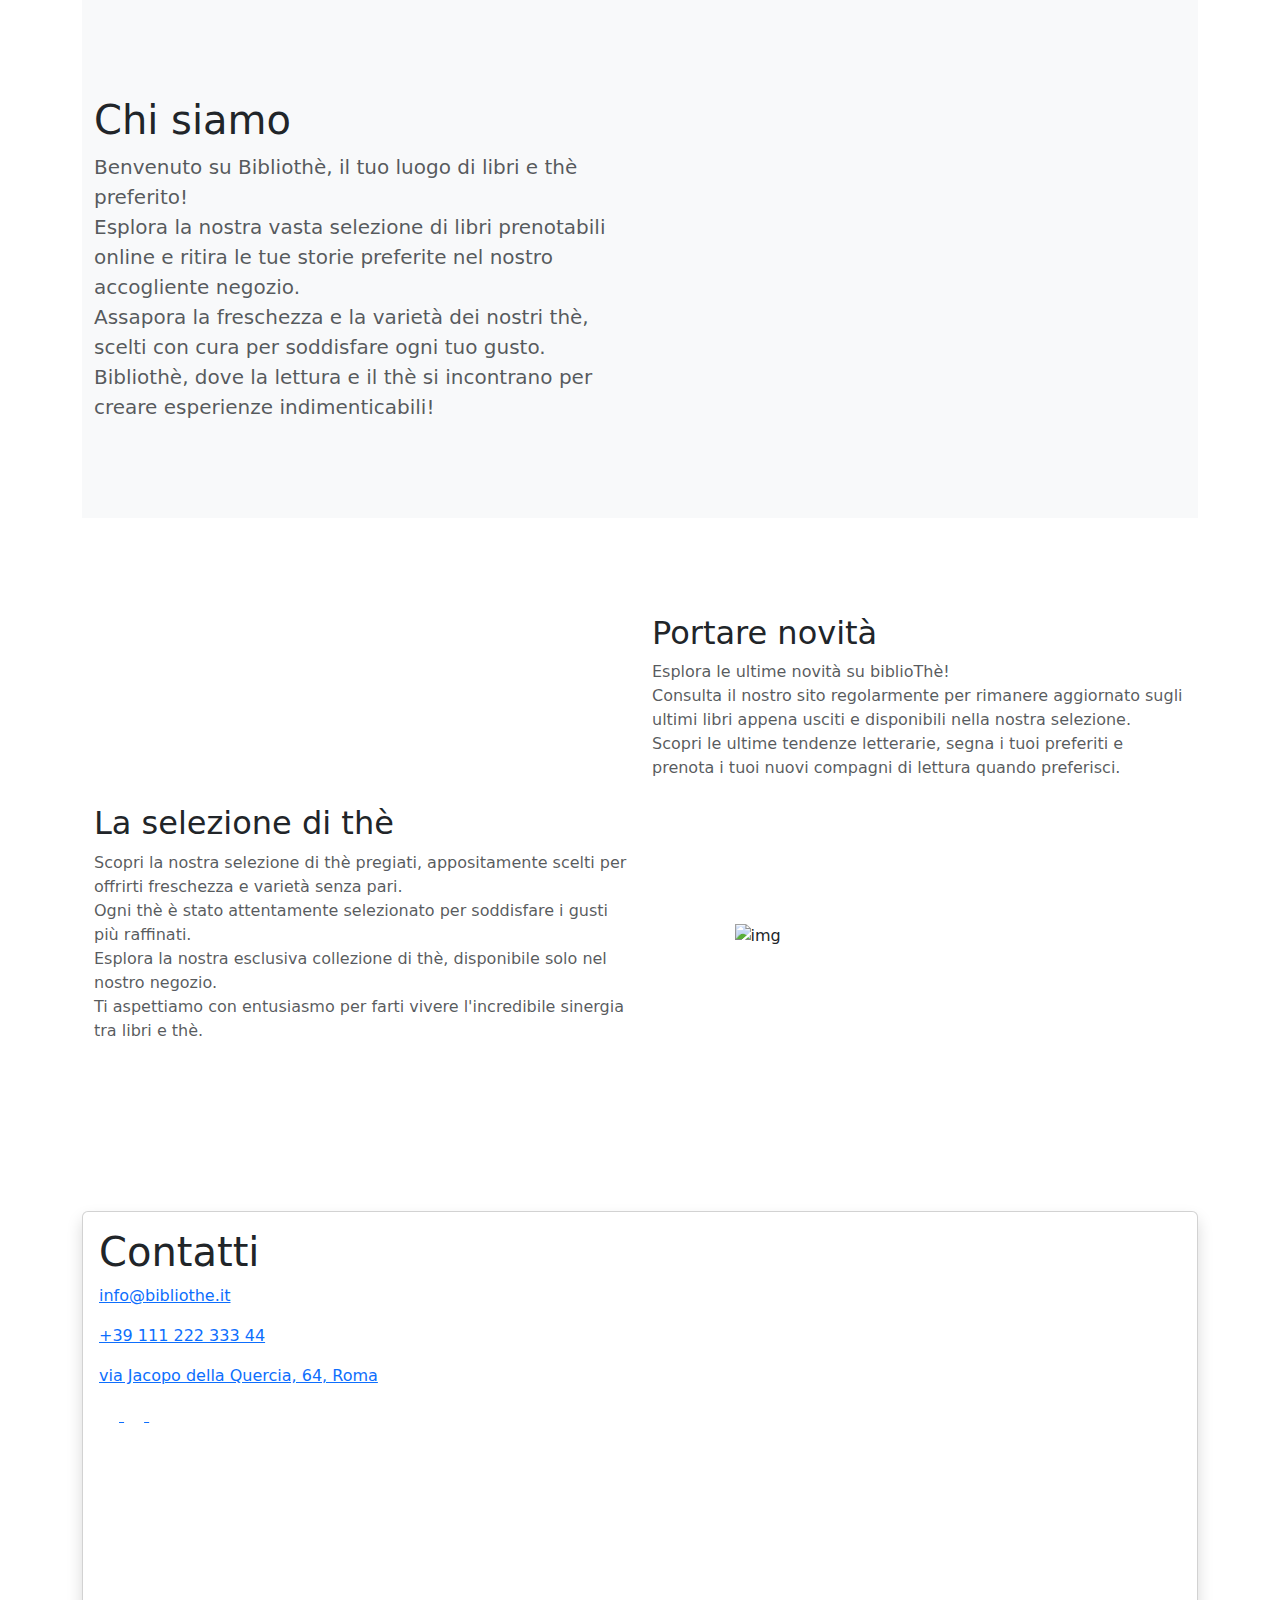
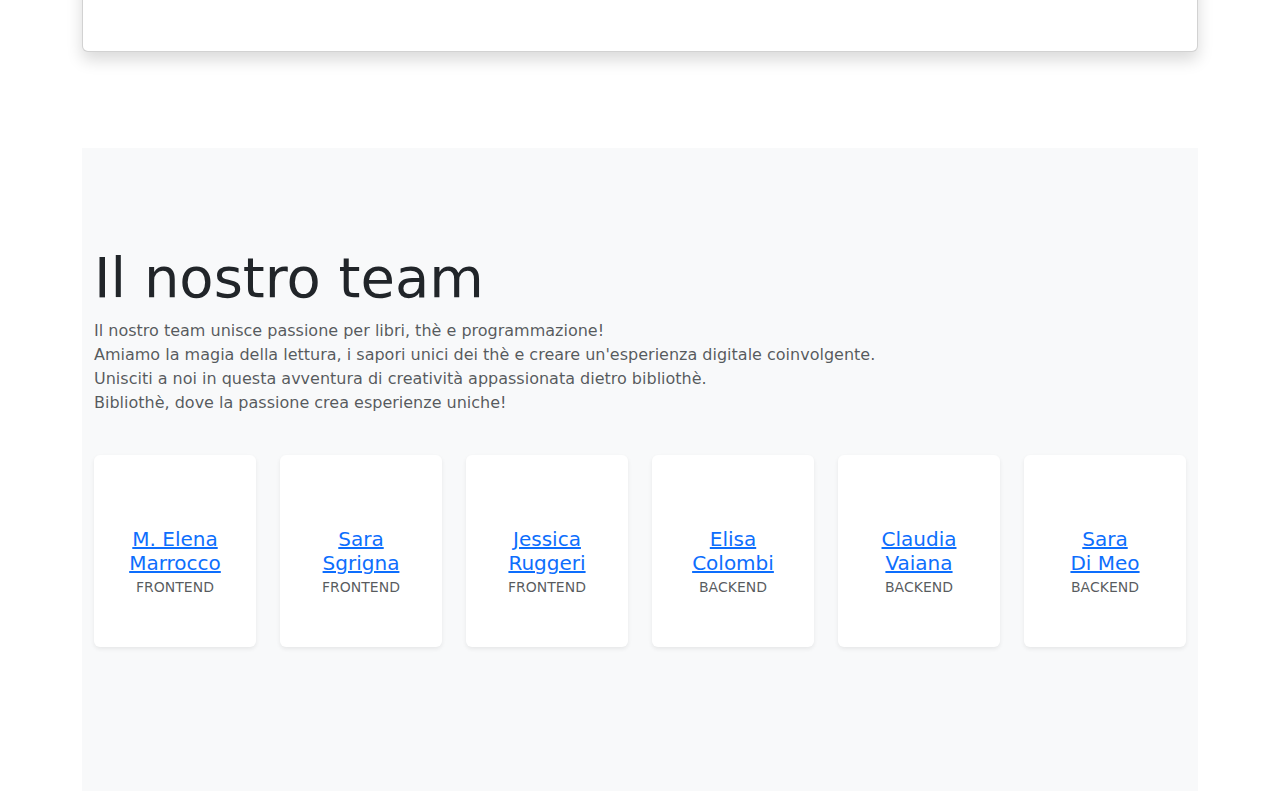
==== commit a71a54aa: "about" ====
--- a/src/main/resources/templates/about.html
+++ b/src/main/resources/templates/about.html
@@ -9,7 +9,6 @@
 	<link href="https://cdn.jsdelivr.net/npm/bootstrap@5.3.2/dist/css/bootstrap.min.css" rel="stylesheet">
 	<link th:href="@{/css/style.css}" rel="stylesheet" />
 	<script src="https://cdn.jsdelivr.net/npm/bootstrap@5.3.2/dist/js/bootstrap.bundle.min.js"></script>
-	<script type="text/javascript" src="/src/main/resources/static/js/script.js"></script>
 	<script type="text/javascript" th:src="@{/js/GENERICO.js}"></script>
 	<link rel="preconnect" href="https://fonts.googleapis.com">
 	<link rel="preconnect" href="https://fonts.gstatic.com" crossorigin>
@@ -80,9 +79,9 @@
             <div class="col-md-6">
                 <div class="riepilogo">
                     <h1 id="riepilogo" class="card-title">Contatti</h5>
-                    <p >info@bibliothe.it</p>
-                    <p>+39 111 222 333 44</p>
-                    <p>via Jacopo della Quercia, 64, Roma</p>
+                    <p><a href="mailto:">info@bibliothe.it</a></p>
+                    <p><a href="tel:+3911122233344">+39 111 222 333 44</a></p>
+                    <p><a href="https://www.google.com/maps/place/Via+Jacopo+della+Quercia,+64,+00155+Roma+RM/@41.9203109,12.6027871,17z/data=!3m1!4b1!4m6!3m5!1s0x132f63446c358ee7:0x50d6619a2d02f9ba!8m2!3d41.9203069!4d12.605362!16s%2Fg%2F11h0yr8b8v?hl=it&entry=ttu" target="_blank">via Jacopo della Quercia, 64, Roma</a></p>
 				    <p>
 				        <a href="#" target="_blank" title="Instagram">
 				            <img th:src="@{'/img/instagram.png'}" style="margin-right: 20px;"></img>
@@ -190,7 +189,6 @@
 								th:src="@{'/img/saraD.png'}" alt="" width="100"
 								class="img-fluid rounded-circle mb-3 shadow-sm">
 							<h5 class="mb-0"><a href="https://www.linkedin.com/in/sara-di-meo-64b7b92a5/" target="_blank" >Sara<br>Di Meo</a></h5><span class="small text-uppercase text-muted">BACKEND</span>
-
 						</div>
 					</div>
 					<!-- End-->
@@ -203,5 +201,4 @@
 <!--FRAGMENT FOOTER-->
 <div th:replace="~{fragments :: footer}"></div>
 </body>
-
 </html>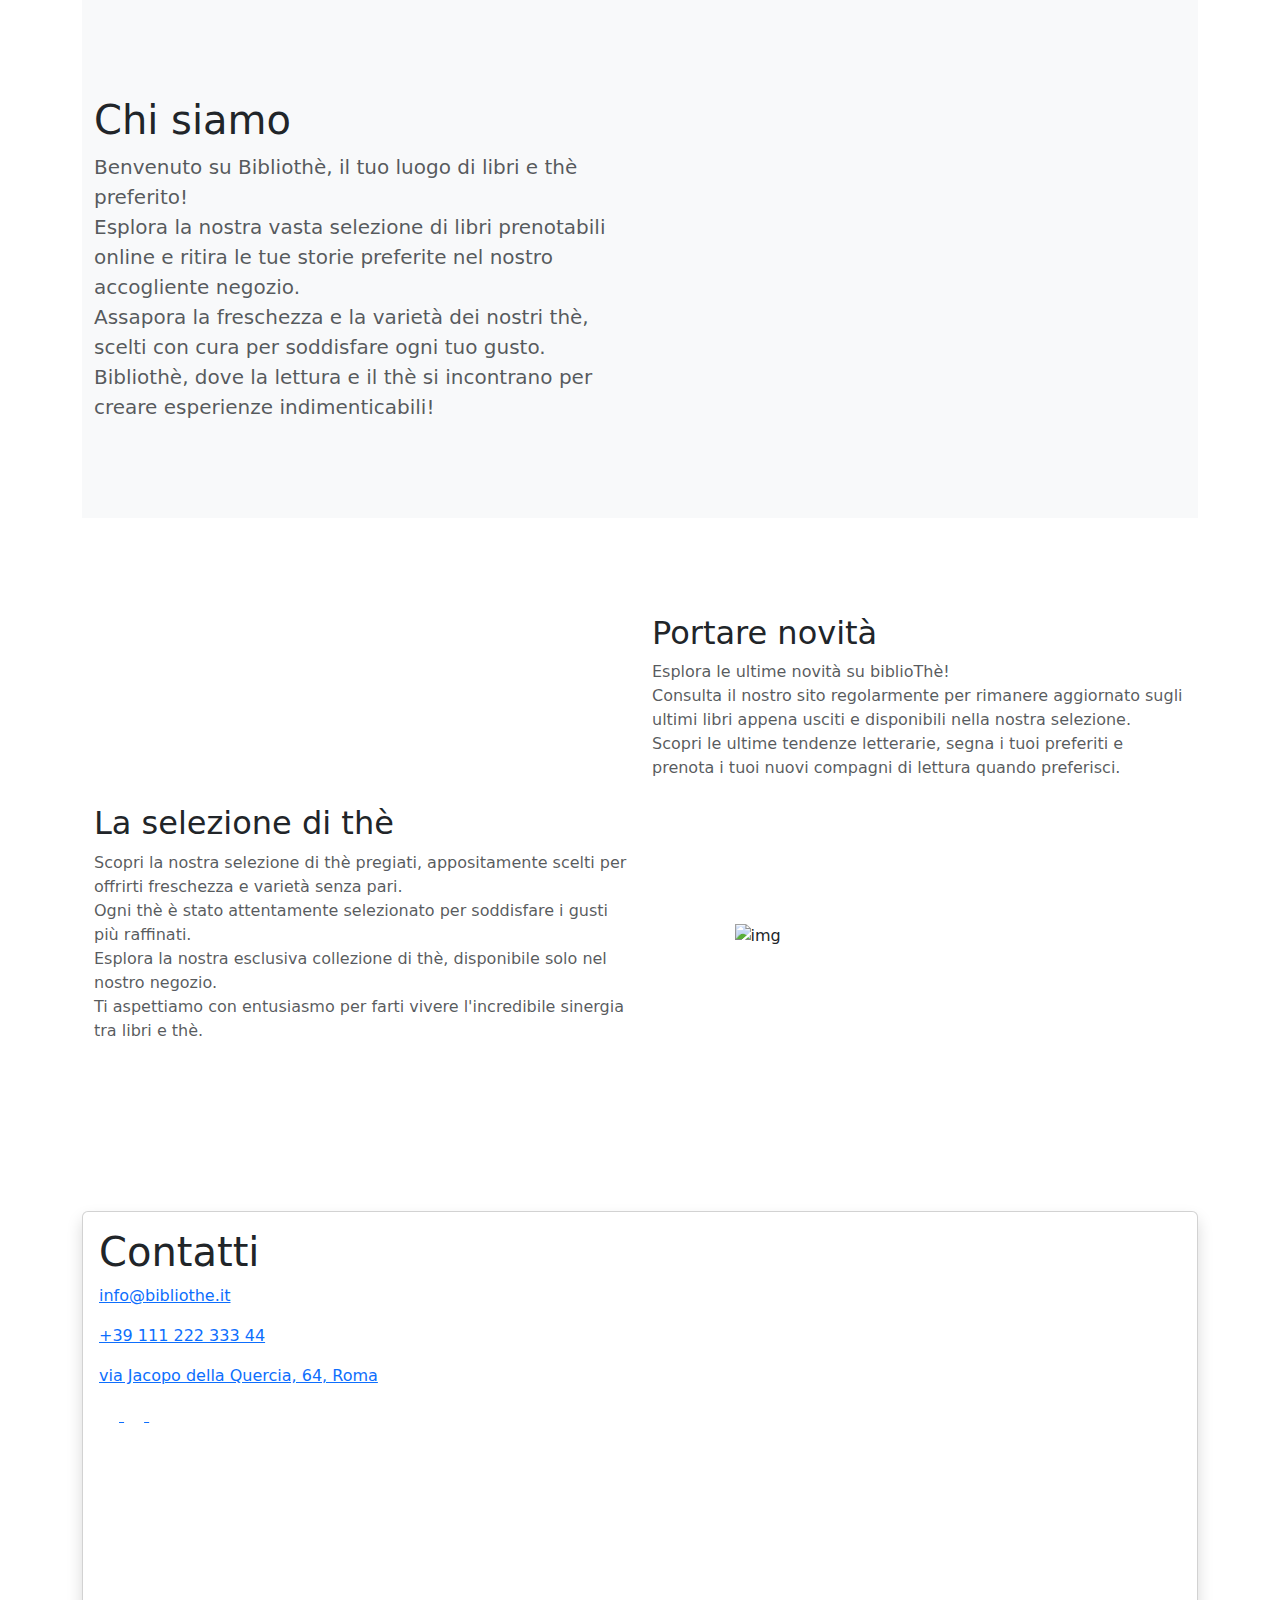
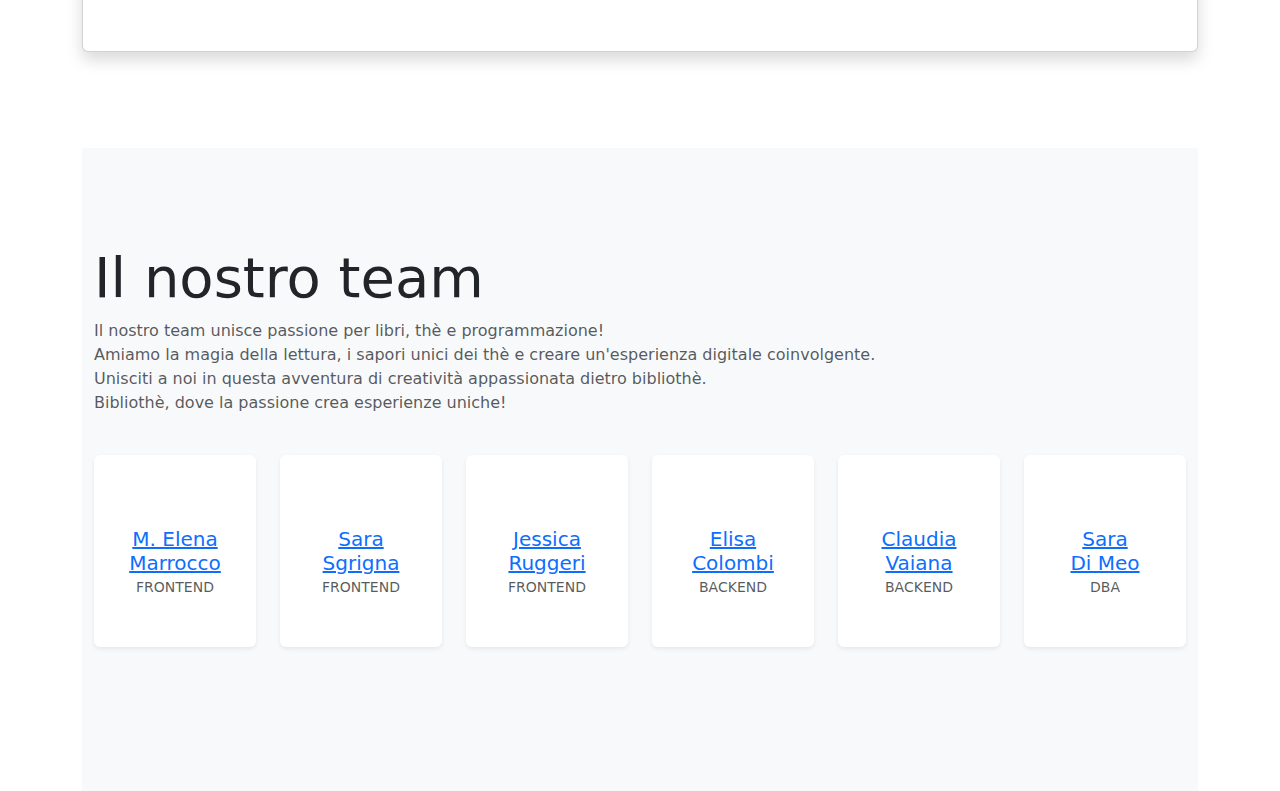
==== commit 3e40fb58: "File dump" ====
--- a/src/main/resources/templates/about.html
+++ b/src/main/resources/templates/about.html
@@ -188,7 +188,7 @@
 						<div class="bg-white rounded shadow-sm py-5 px-4"><img
 								th:src="@{'/img/saraD.png'}" alt="" width="100"
 								class="img-fluid rounded-circle mb-3 shadow-sm">
-							<h5 class="mb-0"><a href="https://www.linkedin.com/in/sara-di-meo-64b7b92a5/" target="_blank" >Sara<br>Di Meo</a></h5><span class="small text-uppercase text-muted">BACKEND</span>
+							<h5 class="mb-0"><a href="https://www.linkedin.com/in/sara-di-meo-64b7b92a5/" target="_blank" >Sara<br>Di Meo</a></h5><span class="small text-uppercase text-muted">DBA</span>
 						</div>
 					</div>
 					<!-- End-->
